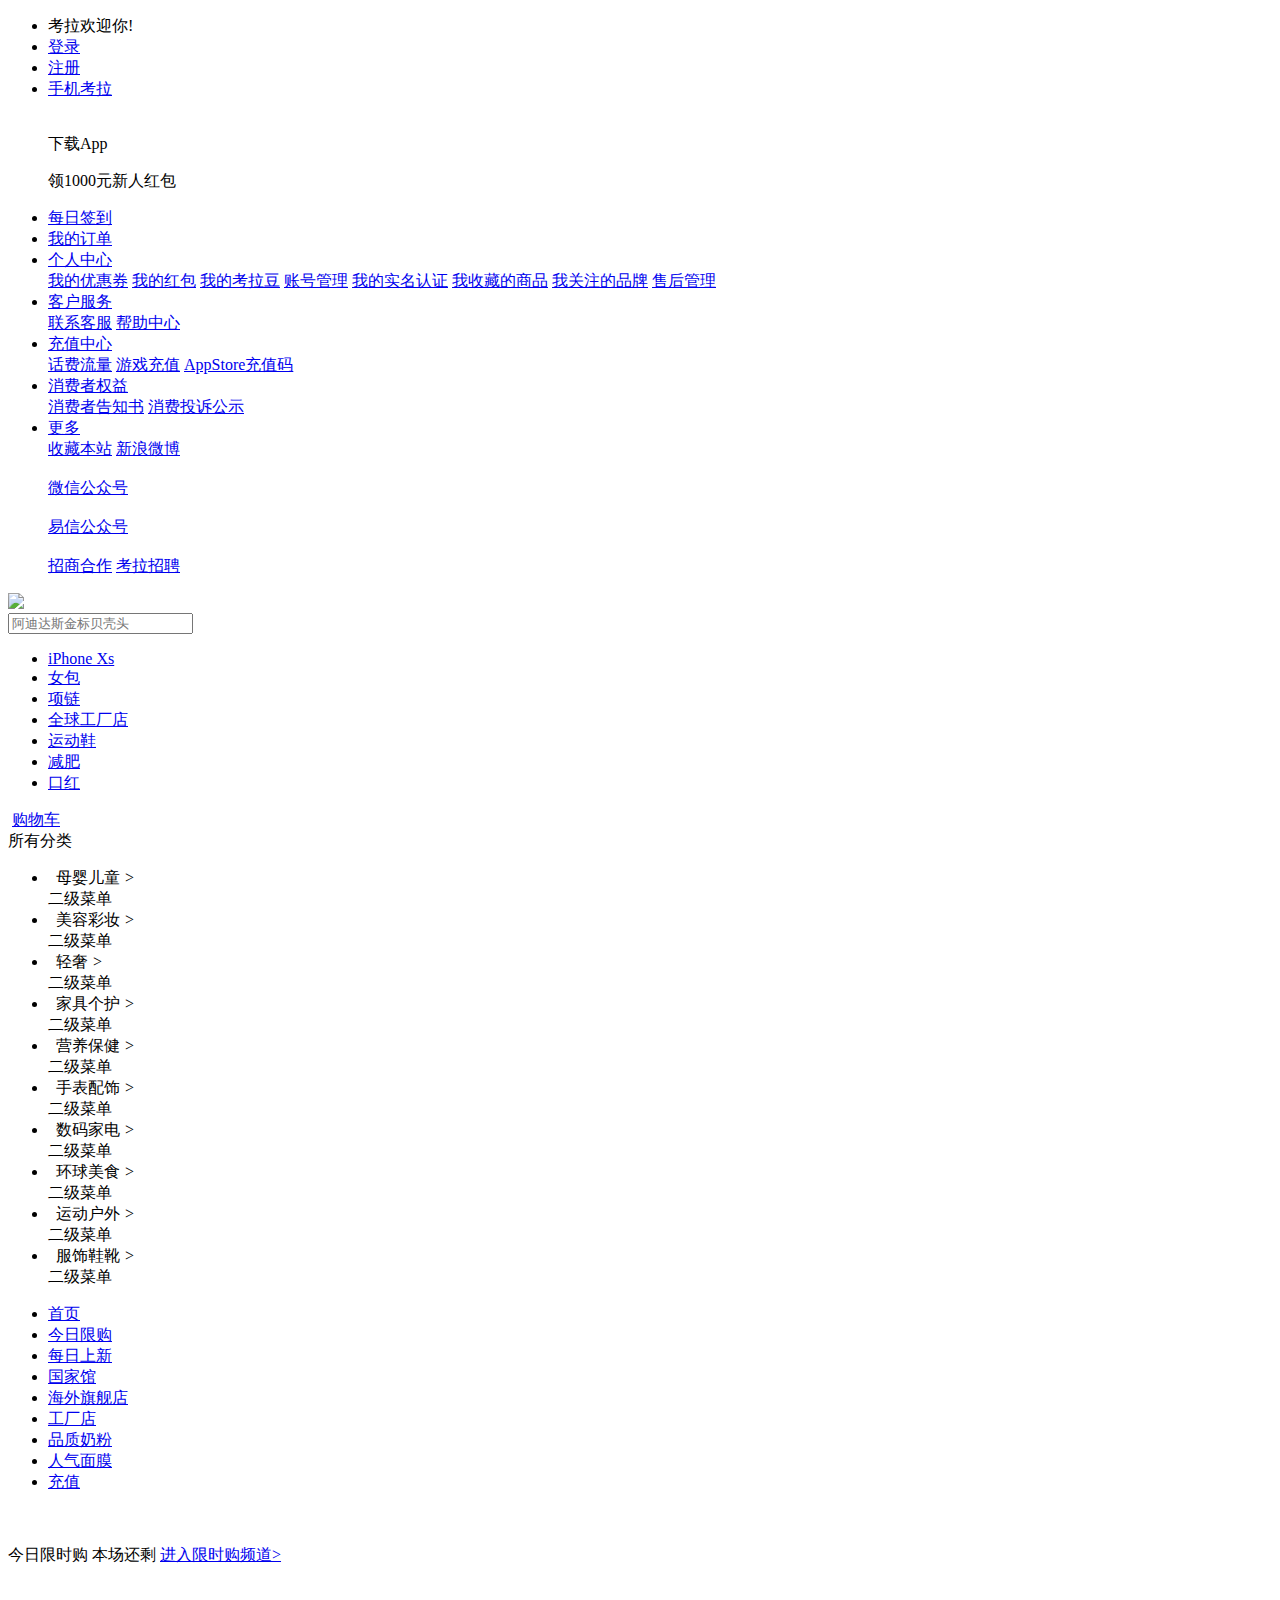
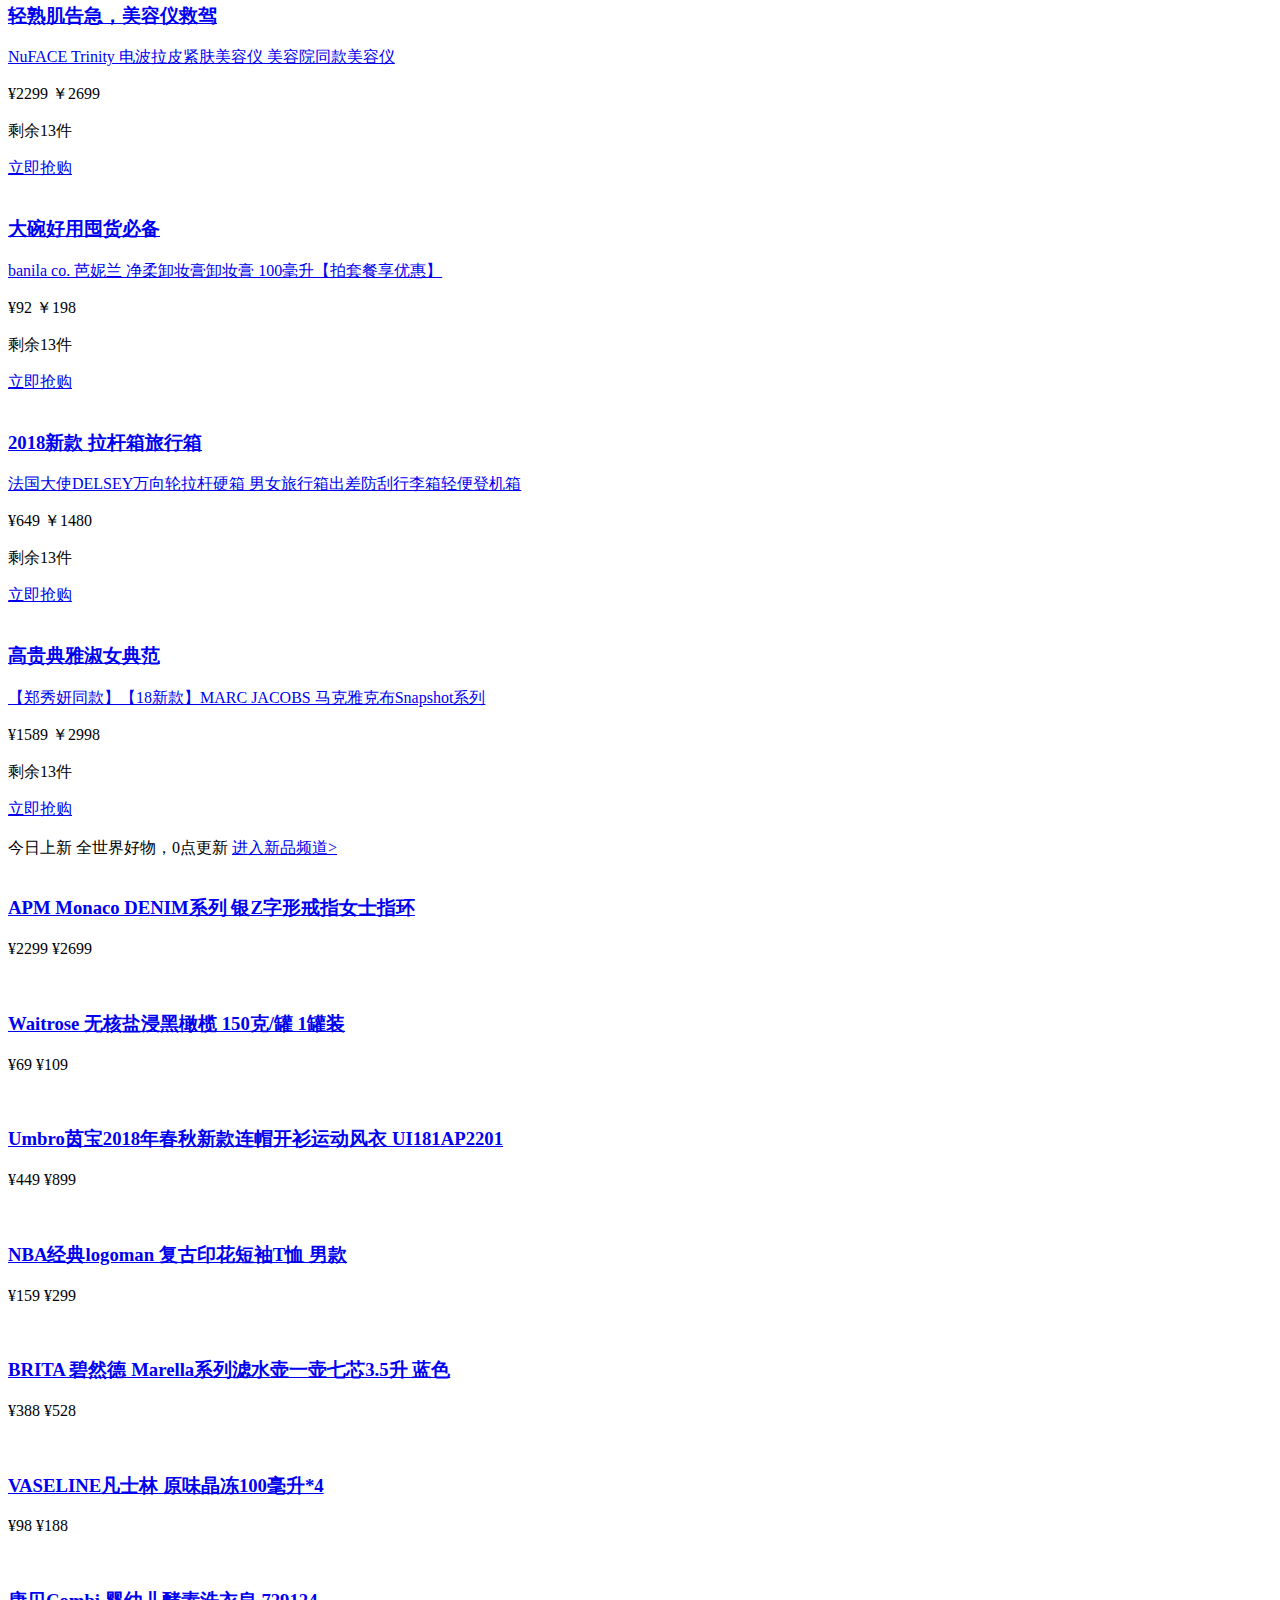
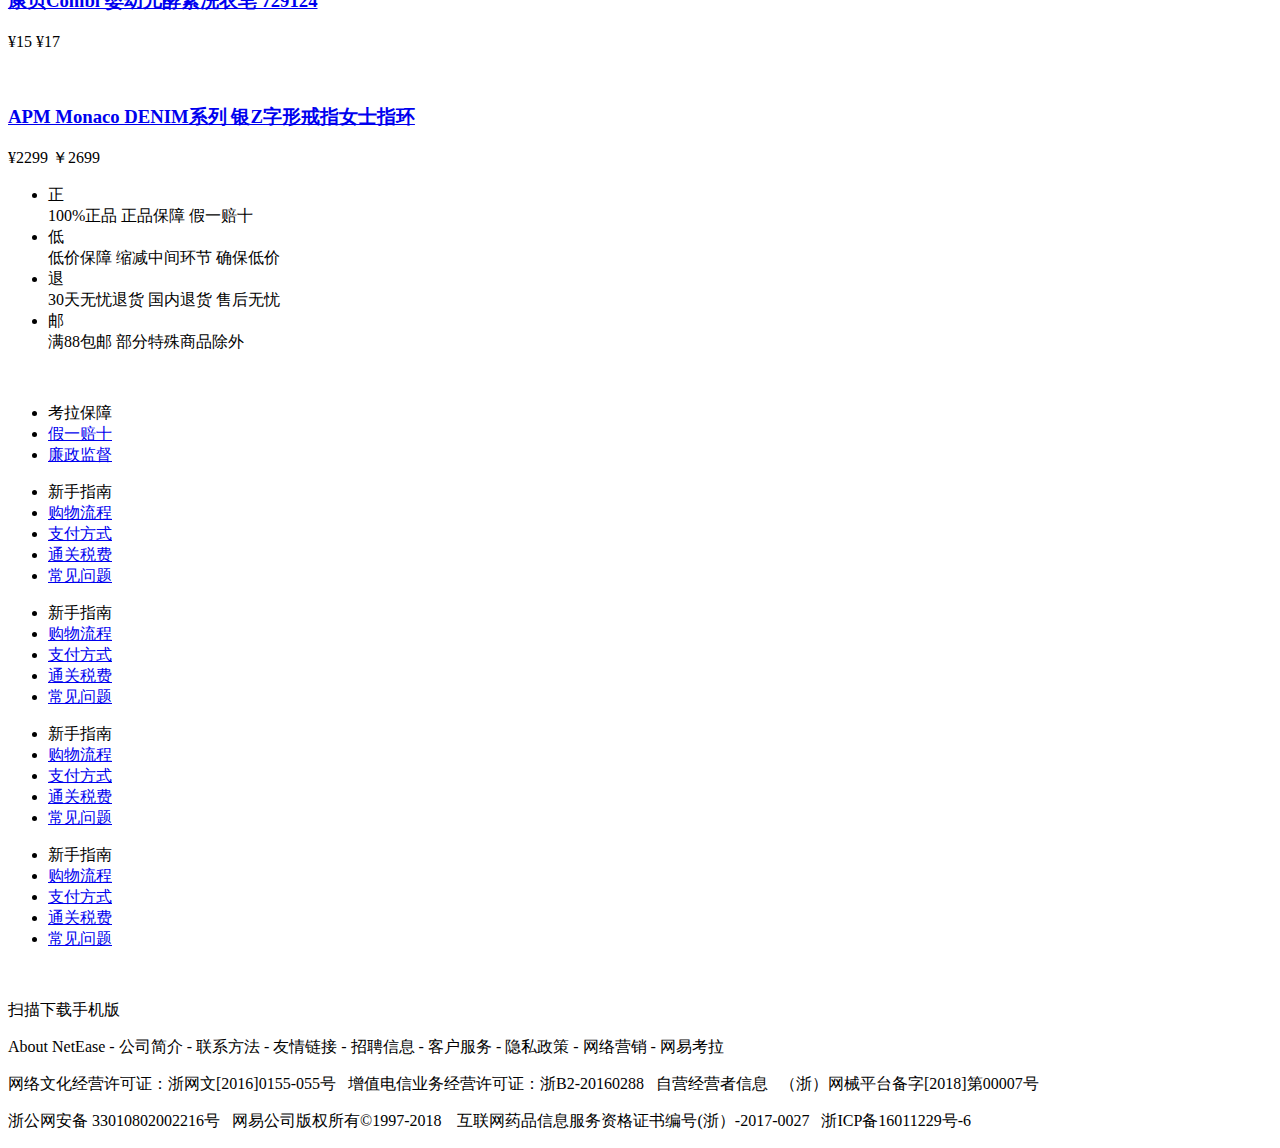
==== index.html @ 3f590a2a "Add files via upload" ====
<!DOCTYPE html>
<html>
	<head>
		<meta charset="UTF-8">
		<title>网易考拉-首页</title>
		<link rel="stylesheet" href="css/header.css" />
		<link rel="stylesheet" href="css/index.css" />
		<link rel="stylesheet" href="css/footer.css" />
		<link rel="stylesheet" href="css/base.css" />
		<link rel="shortcut icon" href="img/favicon.ico"/>
	</head>
	<body>
		<!--网页头部-->
		<!--顶部导航-->
		<nav id="topNav">
			<!--导航内容-->
			<div id="nav_contain" class="myClear">
				<!--顶部-左侧导航-->
				<div id="topNavLeft">
					<ul class="myClear font_gray">
						<li>考拉欢迎你!</li>
						<li><a href="login.html" target="_blank">登录</a></li>
						<li><a href="register.html" target="_blank">注册</a></li>
						<li>
							<a href="#">手机考拉</a>
							<div class="phone">
								<img src="img/header/phone.png" alt="" />
								<p>下载App</p>
								<p>领1000元新人红包</p>
								<div class="arr"></div>
								<div class="arr1"></div>
							</div>
						</li>
					</ul>
				</div>
				<!--顶部-右侧导航-->
				<div id="topNavRight">
					<ul class="myClear font_gray">
						<li><a href="#" class="txt_h_c">每日签到</a></li>
						<li><a href="shopping_car.html" class="txt_h_c" target="_blank">我的订单</a></li>
						<li class="sec_menu_y">
							<a href="#" class="sec_menu">个人中心<i class="tri"></i></a>
                     		<div class="down_menu">
								<a href="#">我的优惠券</a>
								<a href="#">我的红包</a>
								<a href="#">我的考拉豆<span></span></a>
								<a href="#">账号管理</a>
								<a href="#">我的实名认证<span></span></a>
								<a href="#">我收藏的商品</a>
								<a href="#">我关注的品牌<span></span></a>
								<a href="#">售后管理</a>
							</div>
						</li>
						<li class="sec_menu_y">
							<a href="#" class="sec_menu">客户服务<i class="tri"></i></a>
                     		<div class="down_menu txt_w">
								<a href="#"><i class="ico1"></i>联系客服</a>
								<a href="#"><i class="ico2"></i>帮助中心</a>
							</div>
						</li>
						<li class="sec_menu_y">
							<a href="#" class="sec_menu">充值中心<i class="tri"></i></a>
                     		<div class="down_menu">
								<a href="#">话费流量</a>
								<a href="#">游戏充值</a>
								<a href="#">AppStore充值码</a>
							</div>
						</li>
						<li class="sec_menu_y">
							<a href="#" class="sec_menu">消费者权益<i class="tri"></i></a>
                     		<div class="down_menu">
								<a href="#">消费者告知书</a>
								<a href="#">消费投诉公示</a>
							</div>
						</li>
						<li class="sec_menu_y">
							<a href="#" class="sec_menu">更多<i class="tri"></i></a>
                     		<div class="down_menu">
								<a href="#">收藏本站<span></span></a>
								<a href="#">新浪微博
									<div class="qr_code">
										<img src="img/header/wb.png" alt="" />
										<div class="wb_arr"></div>
										<div class="wb_arr1"></div>
									</div>
								</a>
								<a href="#">微信公众号
									<div class="qr_code">
										<img src="img/header/wx.png" alt="" />
										<div class="wb_arr"></div>
										<div class="wb_arr1"></div>
									</div>
								</a>
								<a href="#">易信公众号<span></span>
									<div class="qr_code">
										<img src="img/header/yx.png" alt="" />
										<div class="wb_arr"></div>
										<div class="wb_arr1"></div>
									</div>
								</a>
								<a href="#">招商合作<span></span></a>
								<a href="#">考拉招聘</a>
							</div>
						</li>
					</ul>
				</div>
			</div>
		</nav>
		<!--搜索栏-->
		<div id="search">
			<div class="search_1">
				<!--左侧图标-->
				<img src="img/header/logo.png" id="logo"/>
				<!--中间搜索栏-->
				<div id="toInput">
					<div class="tu_search"></div>
					<input type="text" placeholder="阿迪达斯金标贝壳头" id="txtSearch"/>
					<span><img src="img/header/search.png" alt="" /></span>
				<!--底部列表-->
					<ul class="font_gray">
						<li><a href="#" class="txt_r">iPhone Xs</a></li>
						<li><a href="#">女包</a></li>
						<li><a href="#">项链</a></li>
						<li><a href="#" class="txt_r">全球工厂店</a></li>
						<li><a href="#">运动鞋</a></li>
						<li><a href="#">减肥</a></li>
						<li><a href="#">口红</a></li>
					</ul>
				</div>	
				
				<!--右侧图标-->
				<div class="shopping">
					<img src="img/header/shopping_car.png" alt="" />
					<a href="shopping_car.html" target="_blank">购物车</a>
				</div>
			</div>
		</div>
		<!--内部导航-->
		<header id="headNav">
			<div class="headNav_1 my_heard">
				<span class="cfy">
					<span class="line">
						<i class="t_line"></i>
						<i class="t_line"></i>
						<i class="t_line"></i>
					</span>
					<span class="txt_b">所有分类</span>
				</span>
				<ul id="allProduct">
					<li class="cfy cfy_1">
						<img src="img/header/mom.png" alt="" class="tu_icon"/>
						<img src="img/header/mom1.png" alt="" class="tu_icon tu_icon_h"/>
						<span class="t">母婴儿童</span>
						<i class="arr_k">&gt;</i>
						<div class="sec_menu_r">二级菜单</div>
					</li>
					<li class="cfy cfy_1 cfy_2">
						<span class="tu_list">
							<img src="img/header/bea.png" alt="" class="tu_icon"/>
							<img src="img/header/bea1.png" alt="" class="tu_icon tu_icon_h"/>
						</span>
						<span class="t">美容彩妆</span>
						<i class="arr_k">&gt;</i>
						<div class="sec_menu_r">二级菜单</div>
					</li>
					<li class="cfy cfy_1 cfy_3">
						<span class="tu_list">
							<img src="img/header/bag.png" alt="" class="tu_icon"/>
							<img src="img/header/bag1.png" alt="" class="tu_icon tu_icon_h"/>
						</span>
						<span class="t">轻奢</span>
						<i class="arr_k">&gt;</i>
						<div class="sec_menu_r">二级菜单</div>
					</li>
					<li class="cfy cfy_1 cfy_4">
						<span class="tu_list">
							<img src="img/header/fmaily.png" alt="" class="tu_icon"/>
							<img src="img/header/fmaily1.png" alt="" class="tu_icon tu_icon_h"/>
						</span>
						<span class="t">家具个护</span>
						<i class="arr_k">&gt;</i>
						<div class="sec_menu_r">二级菜单</div>
					</li>
					<li class="cfy cfy_1 cfy_5">
						<span class="tu_list">
							<img src="img/header/nut.png" alt="" class="tu_icon"/>
							<img src="img/header/nut1.png" alt="" class="tu_icon tu_icon_h"/>
						</span>
						<span class="t">营养保健</span>
						<i class="arr_k">&gt;</i>
						<div class="sec_menu_r">二级菜单</div>
					</li>
					<li class="cfy cfy_1 cfy_6">
						<span class="tu_list">
							<img src="img/header/watches.png" alt="" class="tu_icon"/>
							<img src="img/header/watches1.png" alt="" class="tu_icon tu_icon_h"/>
						</span>
						<span class="t">手表配饰</span>
						<i class="arr_k">&gt;</i>
						<div class="sec_menu_r">二级菜单</div>
					</li>
					<li class="cfy cfy_1 cfy_7">
						<span class="tu_list">
							<img src="img/header/photo.png" alt="" class="tu_icon"/>
							<img src="img/header/photo1.png" alt="" class="tu_icon tu_icon_h"/>
						</span>
						<span class="t">数码家电</span>
						<i class="arr_k">&gt;</i>
						<div class="sec_menu_r">二级菜单</div>
					</li>
					<li class="cfy cfy_1 cfy_8">
						<span class="tu_list">
							<img src="img/header/cate.png" alt="" class="tu_icon"/>
							<img src="img/header/cate1.png" alt="" class="tu_icon tu_icon_h"/>
						</span>
						<span class="t">环球美食</span>
						<i class="arr_k">&gt;</i>
						<div class="sec_menu_r">二级菜单</div>
					</li>
					<li class="cfy cfy_1 cfy_9">
						<span class="tu_list">
							<img src="img/header/exercise.png" alt="" class="tu_icon"/>
							<img src="img/header/exercise1.png" alt="" class="tu_icon tu_icon_h"/>
						</span>
						<span class="t">运动户外</span>
						<i class="arr_k">&gt;</i>
						<div class="sec_menu_r">二级菜单</div>
					</li>
					<li class="cfy cfy_1 cfy_10">
						<span class="tu_list">
							<img src="img/header/costume.png" alt="" class="tu_icon"/>
							<img src="img/header/costume1.png" alt="" class="tu_icon tu_icon_h"/>
						</span>
						<span class="t">服饰鞋靴</span>
						<i class="arr_k">&gt;</i>
						<div class="sec_menu_r">二级菜单</div>
					</li>
				</ul>
				<ul id="navList">
					<li><a href="index.html" target="_blank">首页</a></li>
					<li><a href="#">今日限购</a></li>
					<li><a href="#">每日上新</a></li>
					<li><a href="#">国家馆</a></li>
					<li><a href="#">海外旗舰店</a></li>
					<li><a href="#">工厂店</a></li>
					<li><a href="#">品质奶粉</a></li>
					<li><a href="#">人气面膜</a></li>
					<li><a href="#">充值</a></li>
				</ul>
			</div>
		</header>
		<!--轮播图-->
		<div id="topWrap">
			<img src="img/index/banner1.jpg" alt="" />
		</div>
		<!--内容区域-->
		<section id="contain">
			<!--专区-->
			<div class="cation">
				<img src="img/index/cation1.jpg" alt="" />
				<img src="img/index/cation2.jpg" alt="" />
				<img src="img/index/cation3.jpg" alt="" />
				<img src="img/index/cation4.jpg" alt="" />
			</div>
			<!--今日限时购-->
			<div class="t_limit myClear">
				<span class="limit_big">今日限时购</span>
				<span class="limit_color">本场还剩</span>
				<a href="#">进入限时购频道&gt;</a>
			</div>
			<!--今日限时购内容-->
			<div class="t_limit_tu">
				<!--今日限时购：左侧四张-->
				<div class="limit_left">
					<div class="limit_left1">
						<img src="img/index/limit1.jpg" alt="">
						<div class="limit_left2">
							<h3><a href="#">轻熟肌告急，美容仪救驾</a></h3>
							<a href="#">NuFACE Trinity 电波拉皮紧肤美容仪 美容院同款美容仪</a>
							<p class="limit_font">
								<span class="font_red">¥2299</span>
								<span class="font_del">￥2699</span>
							</p>
							<p class="font_gray limit_size">剩余13件</p>
							<a href="product_detail.html" target="_blank" class="limit_btn">立即抢购</a>
						</div>
					</div>
					<div class="limit_left1">
						<img src="img/index/limit2.jpg" alt="">
						<div class="limit_left2">
							<h3><a href="#">大碗好用囤货必备</a></h3>
							<a href="#">banila co. 芭妮兰 净柔卸妆膏卸妆膏 100毫升【拍套餐享优惠】</a>
							<p class="limit_font">
								<span class="font_red">¥92</span>
								<span class="font_del">￥198</span>
							</p>
							<p class="font_gray limit_size">剩余13件</p>
							<a href="product_detail.html" target="_blank" class="limit_btn">立即抢购</a>
						</div>
					</div>
					<div class="limit_left1">
						<img src="img/index/limit3.jpg" alt="">
						<div class="limit_left2">
							<h3><a href="#">2018新款 拉杆箱旅行箱</a></h3>
							<a href="#">法国大使DELSEY万向轮拉杆硬箱 男女旅行箱出差防刮行李箱轻便登机箱</a>
							<p class="limit_font">
								<span class="font_red">¥649</span>
								<span class="font_del">￥1480</span>
							</p>
							<p class="font_gray limit_size">剩余13件</p>
							<a href="product_detail.html" target="_blank" class="limit_btn">立即抢购</a>
						</div>
					</div>
					<div class="limit_left1">
						<img src="img/index/limit4.jpg" alt="">
						<div class="limit_left2">
							<h3><a href="#">高贵典雅淑女典范</a></h3>
							<a href="#">【郑秀妍同款】【18新款】MARC JACOBS 马克雅克布Snapshot系列</a>
							<p class="limit_font">
								<span class="font_red">¥1589</span>
								<span class="font_del">￥2998</span>
							</p>
							<p class="font_gray limit_size">剩余13件</p>
							<a href="product_detail.html" target="_blank" class="limit_btn">立即抢购</a>
						</div>
					</div>
				</div>
				<!--今日限时购：右侧大图-->
				<img class="limit_right" src="img/index/limit.png" alt="" />
			</div>
			<!--今日上新-->
			<div class="t_limit myClear">
				<span class="limit_big">今日上新</span>
				<span class="limit_color">全世界好物，0点更新</span>
				<a href="#">进入新品频道&gt;</a>
			</div>
			<!--今日上新内容-->
			<div class="update_new">
				<div class="update_new1">
					<a href="product_detail.html" target="_blank" class="new_tu">
						<img src="img/index/upda_new.jpg" alt="">
					</a>
					<h3><a href="product_detail.html" target="_blank">APM Monaco DENIM系列 银Z字形戒指女士指环</a></h3>
					<p class="limit_font">
						<span class="font_red">¥2299</span>
						<span class="font_del">¥2699</span>
					</p>
				</div>
				<div class="update_new1">
					<a href="product_detail.html" target="_blank" class="new_tu">
						<img src="img/index/upda_new2.jpg" alt="">
					</a>
					<h3>
						<a href="product_detail.html" target="_blank">Waitrose 无核盐浸黑橄榄 150克/罐 1罐装</a>
					</h3>
					<p class="limit_font">
						<span class="font_red">¥69</span>
						<span class="font_del">¥109</span>
					</p>
				</div>
				<div class="update_new1">
					<a href="product_detail.html" target="_blank" class="new_tu">
						<img src="img/index/upda_new3.jpg" alt="">
					</a>
					<h3><a href="product_detail.html" target="_blank">Umbro茵宝2018年春秋新款连帽开衫运动风衣 UI181AP2201</a></h3>
					<p class="limit_font">
						<span class="font_red">¥449</span>
						<span class="font_del">¥899</span>
					</p>
				</div>
				<div class="update_new1">
					<a href="product_detail.html" target="_blank" class="new_tu">
						<img src="img/index/upda_new4.jpg" alt="">
					</a>
					<h3><a href="product_detail.html" target="_blank">NBA经典logoman 复古印花短袖T恤 男款</a></h3>
					<p class="limit_font">
						<span class="font_red">¥159</span>
						<span class="font_del">¥299</span>
					</p>
				</div>
				<div class="update_new1">
					<a href="product_detail.html" target="_blank" class="new_tu">
						<img src="img/index/upda_new5.jpg" alt="">
					</a>
					<h3><a href="product_detail.html" target="_blank">BRITA 碧然德 Marella系列滤水壶一壶七芯3.5升 蓝色</a></h3>
					<p class="limit_font">
						<span class="font_red">¥388</span>
						<span class="font_del">¥528</span>
					</p>
				</div>
				<div class="update_new1">
					<a href="product_detail.html" target="_blank" class="new_tu">
						<img src="img/index/upda_new7.jpg" alt="">
					</a>
					<h3><a href="product_detail.html" target="_blank">VASELINE凡士林 原味晶冻100毫升*4</a></h3>
					<p class="limit_font">
						<span class="font_red">¥98</span>
						<span class="font_del">¥188</span>
					</p>
				</div>
				<div class="update_new1">
					<a href="product_detail.html" target="_blank" class="new_tu">
						<img src="img/index/upda_new6.jpg" alt="">
					</a>
					<h3><a href="product_detail.html" target="_blank">康贝Combi 婴幼儿酵素洗衣皂 729124</a></h3>
					<p class="limit_font">
						<span class="font_red">¥15</span>
						<span class="font_del">¥17</span>
					</p>
				</div>
				<div class="update_new1">
					<a href="product_detail.html" target="_blank" class="new_tu">
						<img src="img/index/upda_new.jpg" alt="">
					</a>
					<h3><a href="product_detail.html" target="_blank">APM Monaco DENIM系列 银Z字形戒指女士指环</a></h3>
					<p class="limit_font">
						<span class="font_red">¥2299</span>
						<span class="font_del">￥2699</span>
					</p>
				</div>
			</div>
			<!--热门品牌
			<div class="t_limit myClear">
				<span class="limit_big">热门品牌</span>
				<span class="limit_color">全球精选，一网打尽</span>
				<a href="#">换一批</a>
			</div>

			<div class="hot_brand">
				<div class="hot_brand_left">
					<img src="img/index/brand.jpg" alt="">
					<div class="hot_brand_txt">
						<p class="hot_brand_ad">adidas 阿迪达斯</p>
						<p class="my_size">每个人都有一双阿迪达斯</p>
					</div>
				</div>
				<div class="hot_brand_right"></div>
			</div>-->
		</section>
		<!--底部内容-->
		<footer>
			<!--底部：上方-->
			<div id="footer">
				<ul class="sever myClear">
					<li>
						<div class="circle">正</div>
						<span class="tit">100%正品</span>
						<span class="desc">正品保障&nbsp;假一赔十</span>
					</li>
					<li>
						<div class="circle">低</div>
						<span class="tit">低价保障</span>
						<span class="desc">缩减中间环节&nbsp;确保低价</span>
					</li>
					<li>
						<div class="circle">退</div>
						<span class="tit">30天无忧退货</span>
						<span class="desc">国内退货&nbsp;售后无忧</span>
					</li>
					<li>
						<div class="circle">邮</div>
						<span class="tit">满88包邮</span>
						<span class="desc">部分特殊商品除外</span>
					</li>
				</ul>
				<div id="footer_b">
					<div class="f_logo">
						<a href="#"><img src="img/footer/logo.png" alt="" /></a>
					</div>
					<ul class="t_sever">
						<li class="s_big">考拉保障</li>
						<li><a href="#">假一赔十</a></li>
						<li><a href="#">廉政监督</a></li>
					</ul>
					<ul class="t_sever">
						<li class="s_big">新手指南</li>
						<li><a href="#">购物流程</a></li>
						<li><a href="#">支付方式</a></li>
						<li><a href="#">通关税费</a></li>
						<li><a href="#">常见问题</a></li>
					</ul>
					<ul class="t_sever">
						<li class="s_big">新手指南</li>
						<li><a href="#">购物流程</a></li>
						<li><a href="#">支付方式</a></li>
						<li><a href="#">通关税费</a></li>
						<li><a href="#">常见问题</a></li>
					</ul>
					<ul class="t_sever">
						<li class="s_big">新手指南</li>
						<li><a href="#">购物流程</a></li>
						<li><a href="#">支付方式</a></li>
						<li><a href="#">通关税费</a></li>
						<li><a href="#">常见问题</a></li>
					</ul>
					<ul class="t_sever">
						<li class="s_big">新手指南</li>
						<li><a href="#">购物流程</a></li>
						<li><a href="#">支付方式</a></li>
						<li><a href="#">通关税费</a></li>
						<li><a href="#">常见问题</a></li>
					</ul>
					<div class="t_ewm">
						<img src="img/footer/phone.png" alt="" />
						<p>扫描下载手机版</p>
					</div>
				</div>
			</div>
			<div id="copy">
				<p>About NetEase - 公司简介 - 联系方法 - 友情链接 - 招聘信息 - 客户服务 - 隐私政策 - 网络营销 - 网易考拉 </p>
				<p>网络文化经营许可证：浙网文[2016]0155-055号&nbsp;&nbsp;&nbsp;增值电信业务经营许可证：浙B2-20160288&nbsp;&nbsp;&nbsp;自营经营者信息&nbsp;&nbsp;&nbsp;（浙）网械平台备字[2018]第00007号</p>
				<p>浙公网安备 33010802002216号&nbsp;&nbsp;&nbsp;网易公司版权所有&copy;1997-2018 &nbsp;&nbsp;&nbsp;互联网药品信息服务资格证书编号(浙）-2017-0027&nbsp;&nbsp;&nbsp;浙ICP备16011229号-6</p>
				<p></p>
			</div>
		</footer>
	</body>
</html>
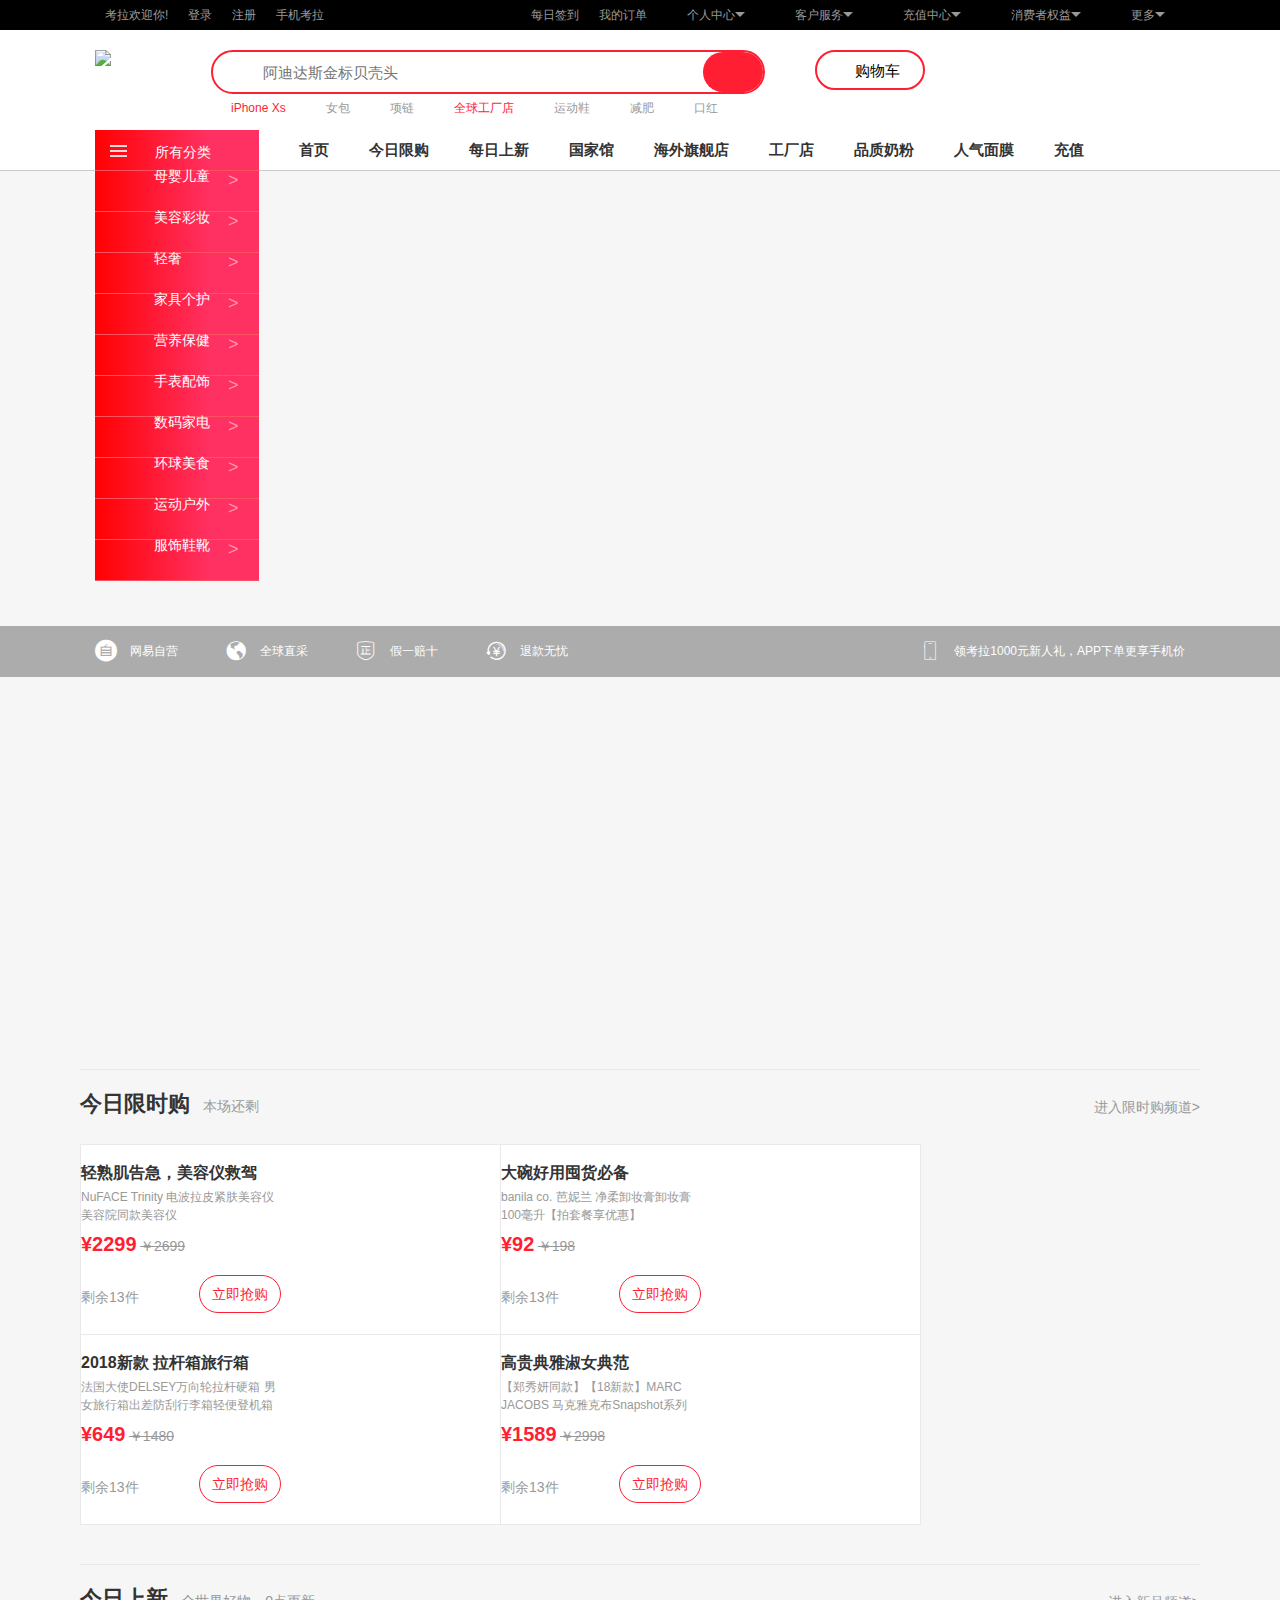
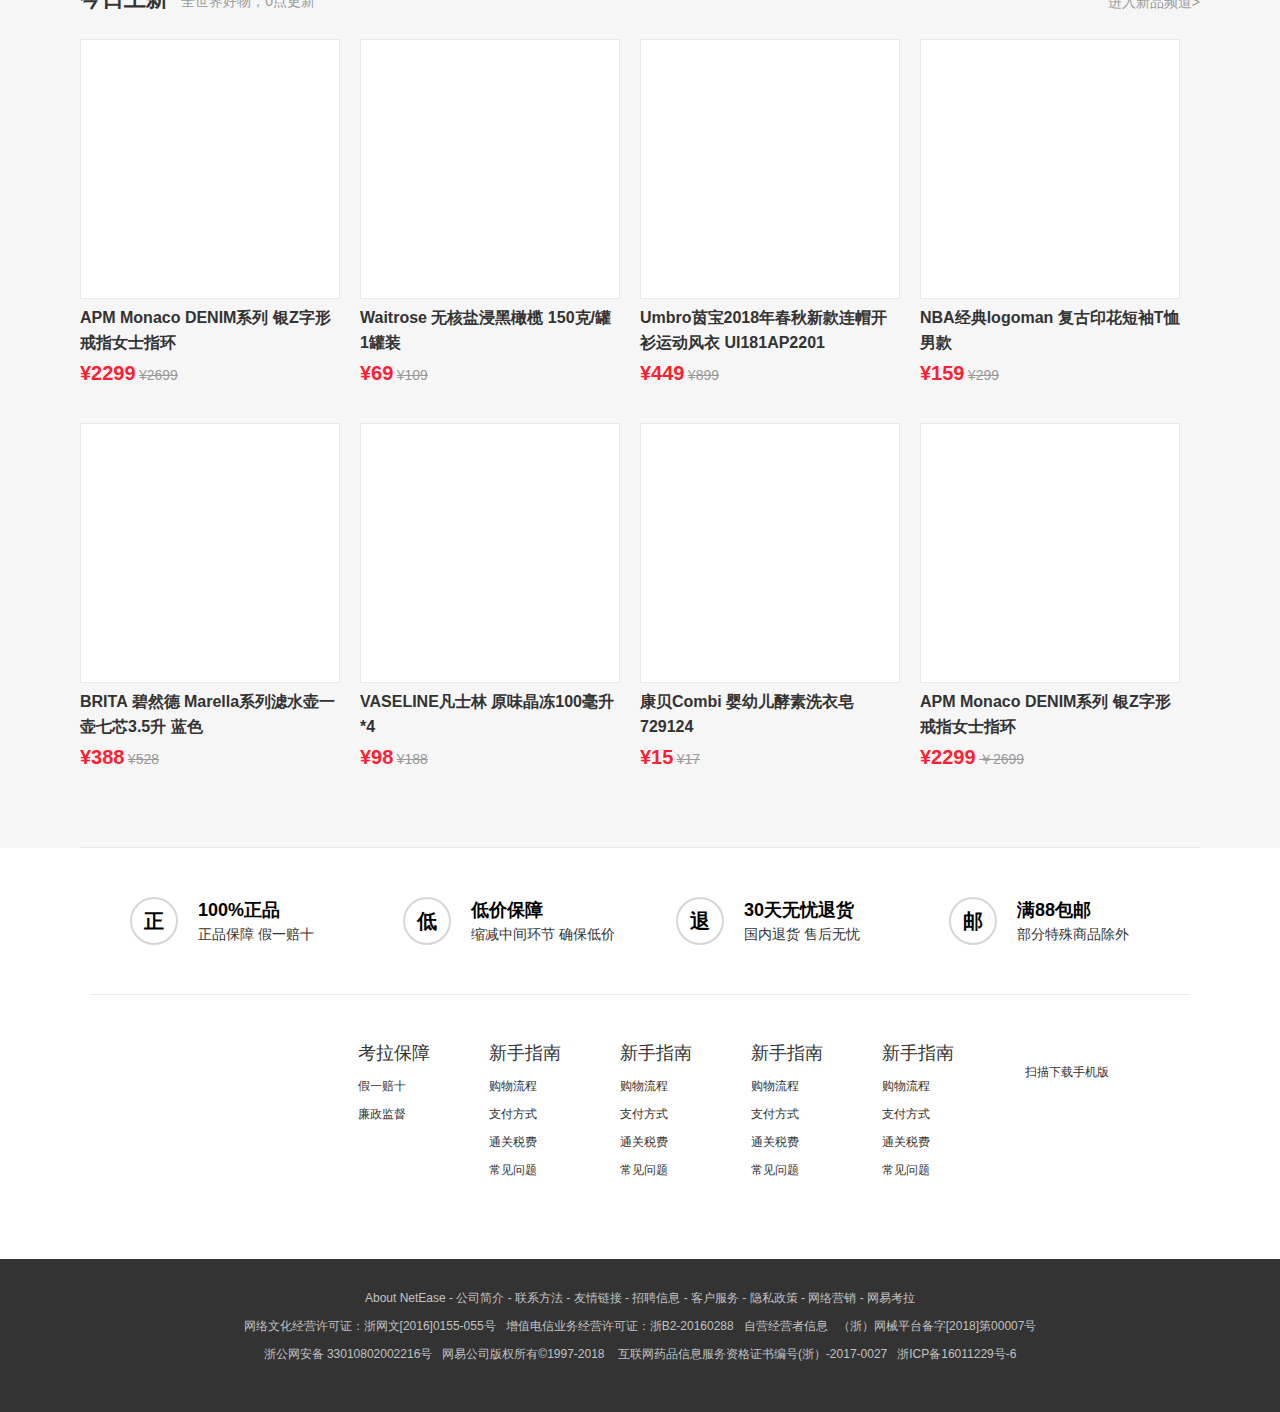
==== commit 955e92ef: "Add files via upload" ====
--- a/index.html
+++ b/index.html
@@ -8,8 +8,9 @@
 		<link rel="stylesheet" href="css/footer.css" />
 		<link rel="stylesheet" href="css/base.css" />
 		<link rel="shortcut icon" href="img/favicon.ico"/>
+		<link rel="stylesheet" type="text/css" href="css/iconfont.css">
 	</head>
-	<body>
+	<body onload="lb()">
 		<!--网页头部-->
 		<!--顶部导航-->
 		<nav id="topNav">
@@ -251,8 +252,54 @@
 		</header>
 		<!--轮播图-->
 		<div id="topWrap">
-			<img src="img/index/banner1.jpg" alt="" />
+			<div id="lunbo">
+				<img src="img/index/banner1.jpg" alt="" />
+				<img src="img/index/banner2.jpg" alt="" />
+				<img src="img/index/banner3.jpg" alt="" />
+				<img src="img/index/banner4.jpg" alt="" />
+				<img src="img/index/banner5.jpg" alt="" />
+			</div>
+			<!--轮播图下方的信息-->
+			<div class="lunbo_text">
+				<div class="lb_msg">
+					<ul class="msg_left">
+						<li>
+							<i class="iconfont icon-ziqian"></i>
+							<a href="#">网易自营</a>
+						</li>
+						<li>
+							<i class="iconfont icon-tansuob"></i>
+							<a href="#">全球直采</a>
+						</li>
+						<li>
+							<i class="iconfont icon-zhengpinbaozhang2"></i>
+							<a href="#">假一赔十</a>
+						</li>
+						<li>
+							<i class="iconfont icon-tuikuanshouhou"></i>
+							<a href="#">退款无忧</a>
+						</li>
+					</ul>
+					<div class="msg_right">
+						<i class="iconfont icon-shouji"></i>
+						<a href="#">领考拉1000元新人礼，APP下单更享手机价</a>
+					</div>
+				</div>
+			</div>
 		</div>
+		<script type="text/javascript">
+			var lunbo=[0,1920,3840,5760,7680,9600]
+			var sub=0
+			function lb(){
+				setInterval(function (){
+					var active=document.getElementById("lunbo")
+					sub++
+					if(sub>4)
+						sub=0
+					active.style.left="-"+lunbo[sub]+"px"
+				},4000)
+			}
+		</script>
 		<!--内容区域-->
 		<section id="contain">
 			<!--专区-->
--- a/css/header.css
+++ b/css/header.css
@@ -0,0 +1,383 @@
+/*顶部导航*/
+nav#topNav{
+	min-width: 1090px;
+	margin: 0 auto;
+	background: #000000;
+	height: 30px;
+}
+#topNav #nav_contain{
+	width: 1090px;
+	margin: 0 auto;
+}
+#topNav ul li{
+	float: left;
+	padding: 6px 10px;
+}
+/*顶部-左侧导航*/
+#topNavLeft{
+	float: left;
+	display: flex;
+	justify-content: space-between;
+	align-content: stretch;
+}
+#topNavLeft ul li{
+	position: relative;
+}
+#topNavLeft ul li a:hover{
+	color: #fff;
+}
+/*悬停效果*/
+#topNavLeft ul li:hover .phone{
+	display: block;
+}
+/*隐藏内容*/
+#topNavLeft .phone{
+	border:1px solid #eaeaea;
+	background: #fff;
+	position: absolute;
+	top:45px;
+	left:-30px;
+	display: none;
+	z-index: 100;
+}
+#topNavLeft .phone img{
+	margin: 10px 5px 5px;
+}
+#topNavLeft .phone p{
+	color: #FF1E32;
+	text-align: center;
+}
+#topNavLeft .phone .arr,.arr1{
+	border:8px solid transparent;	
+	width: 0;
+	height: 0;
+	position: absolute;	
+	left:52px;
+}
+#topNavLeft .phone .arr{
+	border-bottom-color:#eaeaea ;
+	top:-16px;
+}
+#topNavLeft .phone .arr1{
+	border-bottom-color:#fff ;
+	top:-15px;
+}
+/*顶部-右侧导航*/
+#topNavRight{
+	float: right;
+}
+#topNavRight ul li{
+	position: relative;
+}
+#topNavRight ul li a.txt_h_c:hover{
+	color: #fff;
+}
+#topNavRight ul li .sec_menu{
+	padding: 0 20px;
+	
+}
+#topNavRight .sec_menu i.tri{
+	border: 5px solid transparent;
+	border-top-color: #999;
+	position: absolute;
+	top:12px;
+	right:20px;
+}
+
+/*隐藏内容*/
+#topNavRight .down_menu{
+	padding: 4px 15px 12px 14px;
+	border: 1px solid #eaeaea;
+	position: absolute;
+	top:28px;
+	left:-1px;
+	display: none;
+	z-index: 1;
+	background: #fff;
+}
+#topNavRight .down_menu a{
+	height: 28px;
+	width: 88px;
+	padding-left:10px ;
+	display: block;	
+}
+#topNavRight .sec_menu_y .txt_w{
+	padding: 5px 0 0 20px;
+}
+#topNavRight .sec_menu_y .ico1,.ico2{
+	width: 15px;
+	height: 15px;
+	display: inline-block;
+	position: absolute;	
+	left: 10px;
+}
+#topNavRight .sec_menu_y .ico1{
+	background: url(../img/icon1.png) no-repeat -5px -290px;
+	top:6px;
+}
+#topNavRight .sec_menu_y .ico2{
+	background: url(../img/icon1.png) no-repeat -5px -324px;
+	top:35px;
+}
+#topNavRight .down_menu span{
+	min-width: 88px;
+	display: block;
+	margin-top:4px;
+	border-bottom: 1px solid #eaeaea;
+}
+/*新浪微博*/
+#topNavRight .down_menu a .qr_code{
+	border:1px solid #eaeaea;
+	position: absolute;
+	top:0;
+	left:-140px;
+	display: none;
+	background: #fff;
+}
+#topNavRight .down_menu a .qr_code img{
+	padding: 10px 5px;
+}
+#topNavRight .down_menu a .qr_code .wb_arr,.wb_arr1{
+	border: 8px solid transparent;
+	position: absolute;
+	top:30px;	
+}
+#topNavRight .down_menu a .qr_code .wb_arr{
+	right:-16px;
+	border-left-color: #EAEAEA;
+}
+#topNavRight .down_menu a .qr_code .wb_arr1{
+	right:-15px;
+	border-left-color: #fff;
+}
+/*悬停样式*/
+#topNavRight .sec_menu_y:hover{
+	background: #fff;
+	border: 1px solid #ededee;
+	border-bottom-color: transparent;
+}
+#topNavRight .sec_menu:hover,#topNavRight .down_menu a:hover{
+	color: #FF1E32;	
+}
+#topNavRight .sec_menu_y:hover .down_menu{
+	display: block;
+}
+#topNavRight .down_menu a:hover .qr_code{
+	display: block;
+}
+/*中间搜索栏*/
+#search{
+	min-width: 1090px;
+	height: 100px;
+	background: #fff;
+	
+}
+#search .search_1{
+	width: 1090px;
+	margin: 0 auto;
+	padding-top:20px;
+}
+/*中间搜索栏-logo*/
+#search #logo{
+	height: 65px;
+	float: left;
+}
+/*中间搜索栏-搜索框*/
+#search #toInput{
+	position: relative;
+	float: left;
+	margin-left: 100px;
+}
+#search #toInput .tu_search{
+	width: 20px;
+	height: 15px;
+	background: url(../img/icon1.png) no-repeat -466px -667px;
+	position: absolute;
+	top:15px;
+	left: 25px;
+}
+#search input{
+	width: 450px;
+	height: 40px;
+	border: 0;
+	border: 2px solid #FF1E32;
+	border-radius: 100px;
+	padding: 0 50px;
+	font-size: 15px;
+}
+#search #toInput span{
+	display: inline-block;
+	width: 60px;
+	height: 40px;
+	background: #FF1E32 ;
+	padding: 10px 20px;
+	border-radius: 50px;
+	box-sizing: border-box;
+	position: absolute;
+	top: 2px;
+	right: 2px;
+}
+/*中间搜索栏-列表*/
+#search #toInput ul li{
+	float: left;
+	margin: 5px 20px;
+}
+#search #toInput ul li a.txt_r{
+	color: #FF1E32;
+}
+/*中间搜索栏-右侧图标*/
+#search .shopping{
+	width: 106px;
+	height: 36px;
+	border: 2px solid #FF1E32;
+	border-radius: 50px;
+	position: relative;
+	float: left;
+	margin-left: 50px;
+}
+#search .shopping img{
+	position: absolute;
+	left: 10px;
+	top:7px
+}
+#search .shopping a{
+	font-size: 15px;
+	color: #000000;
+	display: inline-block;
+	padding: 8px 10px 0 38px ;
+}
+/*悬停效果*/
+#search .shopping:hover{	
+	background: #FFF4F5;
+}
+#search .shopping a:hover{
+	color:#FF1E32;
+}
+#search #toInput ul li a:hover{
+	text-decoration: underline;
+}
+/*中间导航栏*/
+#headNav{
+	min-width: 1090px;
+	background: #fff;
+	height: 40px;
+	border-bottom: 1px solid #ccc;
+}
+#headNav .headNav_1{
+	width: 1090px;
+	margin: 0 auto;
+	position: relative;
+}
+/*所有分类*/
+#headNav span.cfy{
+	float: left;
+}
+#headNav .cfy{
+	display: inline-block;
+	width: 164px;
+	height: 40px;
+	background-image: linear-gradient(90deg,#FF0102 0%,#FF3163 70%);
+	border-bottom: 1px solid #ff5160;
+}
+#headNav .cfy .line{
+	display:block;
+	margin: 15px;
+	
+}
+#headNav .cfy i.t_line{
+	width: 15px;
+	height: 0;
+	display: block;
+	border: 1px solid #ddd;
+	margin-bottom: 3px;
+}
+#headNav .cfy .txt_b{
+	color: #fff;
+	font-size: 14px;
+	margin: -30px 0 0 60px;
+	display: block;
+}
+/*纵向排列的列表*/
+#headNav ul#allProduct{
+	position: absolute;
+	top:41px;
+	left:0;
+}
+#headNav ul#allProduct li.cfy_1{
+	display: block;
+	width: 151px;
+	padding-left: 13px;
+}
+#headNav ul#allProduct li img.tu_icon{
+	margin: 10px 0 0 3px;
+}
+#headNav ul#allProduct li img.tu_icon_h{
+	margin-left: -23px;
+	display: none;
+}
+#headNav ul#allProduct li.cfy_1 span.t{
+	color: #fff;
+	font-size: 14px;
+	display:block;
+	margin-left:46px;
+	margin-top: -23px;
+}
+#headNav ul#allProduct li i.arr_k{
+	color: #FF96AD;
+	display:block;
+	width: 20px;
+	height: 20px;
+	font-size: 18px;
+	margin-left: 120px;
+	margin-top: -20px;
+}
+/*二级菜单*/
+#headNav ul#allProduct li div.sec_menu_r{
+	background: #fff;
+	color: #000;
+	width: 930px;
+	height: 408px; 
+	border: 1px solid #ff1a33;
+	position: absolute;
+	top:0;
+	left: 164px;
+	display: none;
+}
+
+/*横向排列的列表*/
+#headNav ul#navList{
+	float: left;
+}
+#headNav ul#navList li{
+	float:left;
+	margin-left: 40px;
+	height: 40px;
+}
+#headNav ul#navList li a{
+	color: #333;
+	font-size:15px;
+	font-weight: bold;
+	line-height: 40px;
+}
+/*其它页面的隐藏样式*/
+#headNav div.headNav_1 span.cfy ul.product_none{
+	display: none;
+}
+/*悬停样式*/
+#headNav ul#allProduct li:hover{
+	background: #fff;
+	color: #FF1E32;
+}
+#headNav ul#allProduct li:hover div.sec_menu_r{
+	display: block;
+}
+#headNav ul#allProduct li:hover img.tu_icon_h{
+	display: inline-block;
+}
+#headNav ul#allProduct li:hover span.t,i.arr_k{
+	color: #ff1e32;
+}
+#headNav div.headNav_1 span.cfy:hover ul.product_none{
+	display: block;
+}
+
--- a/css/index.css
+++ b/css/index.css
@@ -0,0 +1,230 @@
+body{
+	background: #F6F6F6;
+}
+/*轮播图*/
+div#topWrap{
+	width: 100%;
+	position: relative;
+	height: 506px;
+	overflow: hidden;
+}
+div#topWrap #lunbo{
+	width: 9600px;
+	display: flex;
+	position: absolute;
+	height: 506px;
+}
+/*轮播图下方信息*/
+div.lunbo_text{
+	width: 100%;
+	height: 51px;
+	background:rgba(0,0,0,.3) ;
+	z-index: 5;
+	position: absolute;
+	bottom: 0;
+}
+div.lunbo_text div.lb_msg{
+	width: 1090px;
+	margin: 0 auto;
+}
+i.iconfont{
+	font-size: 22px;
+	color: #fff;
+	vertical-align: middle;
+	margin-right: 10px;
+}
+div.lunbo_text div.lb_msg ul{
+	float: left;
+	height:50px;
+}
+div.lunbo_text div.lb_msg ul li{
+	float: left;
+	width: 110px;
+	height:50px;
+	line-height: 50px;
+	margin-right: 20px;
+}
+div.lunbo_text div.lb_msg a{
+	color: #fff;
+}
+div.lunbo_text div.msg_right{
+	float: right;
+	height: 50px;
+	line-height: 50px;
+}
+#contain{
+	width: 1120px;
+	margin: 20px auto 0;
+}
+/*专区分类*/
+#contain div.cation{
+	height: 332px;
+	display: flex;
+	justify-content: space-between;
+	border-bottom: 1px solid #E9E9E9;
+	padding-bottom:40px ;
+}
+/*今日限时购*/
+#contain div.t_limit{
+	height: 74px;
+	line-height: 74px;
+}
+#contain div.t_limit span.limit_big{
+	font-size: 22px;
+	font-weight: bold;
+	margin-right: 10px;
+}
+#contain div.t_limit span.limit_color{
+	color: #999;
+	font-size: 14px;
+}
+#contain div.t_limit a{
+	float: right;
+	font-size: 14px;
+	height: 74px;
+	line-height: 74px;
+}
+/*今日限时购下方*/
+#contain div.t_limit_tu{
+	height: 380px;
+	border-bottom: 1px solid #E9E9E9;
+	padding-bottom:40px ; 
+}
+/*今日限时购下方：左侧内容*/
+#contain div.limit_left{
+	float: left;
+	width: 840px;
+	border-left:1px solid #E9E9E9;
+	border-top:1px solid #E9E9E9;
+}
+/*今日限时购下方：左侧内容-四个小框*/
+#contain div.limit_left1{
+	border-right:1px solid #E9E9E9;
+	border-bottom:1px solid #E9E9E9;
+	height: 189px;
+	width:419px;
+	background: #fff;
+	float: left;
+}
+#contain div.limit_left img{
+	float: left;
+}
+/*四个小框的文字部分*/
+#contain div.limit_left2{
+	float: left;
+	width: 200px;
+	height: 188px;
+	margin-right: 15px;
+	position: relative;
+}
+#contain div.limit_left2 h3{
+	height: 21px;
+	margin: 16px 0 6px;
+}
+#contain div.limit_left2 h3 a{
+	color: #333;
+	font-size: 16px;
+	font-weight: bold;
+}
+#contain div.limit_left2 p.limit_font{
+	margin: 5px 0 10px 0;
+}
+#contain p.limit_font span.font_red{
+	font-size: 20px;
+	color: #ff1e32;
+	font-weight: bold;
+}
+#contain p.limit_font span.font_del{
+	font-size: 14px;
+	color: #999;
+	text-decoration: line-through;
+}
+#contain div.limit_left2 p.limit_size{
+	position: absolute;
+	bottom:25px;
+	font-size: 14px;
+}
+/*抢购按钮*/
+#contain div.limit_left2 a.limit_btn{
+	display: inline-block;
+	width: 80px;
+	height: 36px;
+	line-height: 36px;
+	border-radius:36px;
+	font-size: 14px;
+	border: 1px solid #ff1e32;
+	color: #ff1e32;
+	text-align: center;
+	position:absolute;
+	bottom: 20px;
+	right: 0;
+}
+/*按钮悬停样式*/
+#contain div.limit_left2 a.limit_btn:hover{
+	background: #fff4f5;
+}
+/*今日上新内容*/
+#contain div.update_new{
+	height: 768px;
+	border-bottom: 1px solid #E9E9E9;
+	padding-bottom:40px ;
+}
+/*今日上新内容:八个框*/
+#contain div.update_new div.update_new1{
+	width: 260px;
+	height: 384px;
+	margin-right:20px;
+	float: left;
+}
+#contain div.update_new div.update_new1 a.new_tu{
+	background: #fff;
+	display: block;
+	width: 180px;
+	height: 180px;
+	padding: 39px;
+	vertical-align: middle;
+	border: 1px solid #e9e9e9;
+}
+/*今日上新内容:下方文字部分*/
+#contain .update_new .update_new1 h3{
+	width: 260px;
+	height: 45px;
+	line-height: 24px;
+	text-align: left;
+	margin: 7px 0 7px 0;
+	box-sizing: border-box;
+}
+#contain .update_new .update_new1 h3 a{
+	color: #333;
+	font-size: 16px;
+	font-weight: bold;
+}
+/*热门品牌内容*/
+#contain div.hot_brand{
+	height: 355px;
+}
+/*热门品牌内容：左边*/
+#contain div.hot_brand .hot_brand_left{
+	width: 219px;
+	height: 355px;
+}
+#contain div.hot_brand .hot_brand_left img{
+	width: 219px;
+	height: 219px;
+	vertical-align: middle;
+}
+/*热门品牌内容：左边文字部分*/
+#contain div.hot_brand .hot_brand_txt{
+	width: 219px;
+	height: 136px;
+	background: #151515;
+	color: #fff;
+	opacity: 0.8;
+	text-align: center;
+}
+#contain div.hot_brand .hot_brand_txt p.hot_brand_ad{
+	font-size: 20px;
+	font-weight: bold;
+	padding: 41px 0 4px;
+	margin: 0 12px;
+}--- a/css/footer.css
+++ b/css/footer.css
@@ -0,0 +1,96 @@
+ /*底部：上方的部分*/
+div#footer{
+	background: #fff;
+	min-width: 1100px;
+	height: 411px;
+}
+div#footer ul.sever{
+	width: 1100px;
+	margin: 0 auto;
+	padding:49px 0;
+	border-bottom: 1px solid #EAEAEA;
+}
+div#footer ul.sever li{
+	float: left;
+	width: 233px;
+	margin-left: 40px;
+}
+/*圆形边框的字*/
+div#footer ul.sever li div.circle{
+	width: 44px;
+	height: 44px;
+	border: 2px solid #d6d6d6;
+	border-radius: 50%;
+	text-align: center;
+	color: #000;
+	font-size: 20px;
+	line-height: 44px;
+	font-weight: bold;
+	float: left;
+	margin-right: 20px;
+}
+/*右边部分粗体字*/
+div#footer ul.sever li span.tit{
+	font-size: 18px;
+	color: #000;
+	font-weight: bold;
+}
+div#footer ul.sever li span.desc{
+	font-size: 14px;
+	display: block;
+}
+/*底部下方：图标部分*/
+div#footer #footer_b{
+	width: 1100px;
+	height: 128px;
+	margin: 0 auto;
+	padding: 45px 0 90px;
+}
+div#footer #footer_b .f_logo{
+	width: 218px;
+	height:128px;
+	margin-right: 40px;
+	float: left;
+}
+/*底部下方：列表*/
+div#footer #footer_b ul.t_sever{
+	width: 131px;
+	float: left;	
+}
+div#footer #footer_b ul.t_sever li{
+	margin: 10px;
+	margin-top: 0px;
+}
+/*列表第一行字体大写*/
+div#footer #footer_b ul.t_sever li.s_big{
+	font-size: 18px;
+}
+div#footer #footer_b ul.t_sever li a{
+	color: #333;
+}
+/*悬停时的下划线*/
+div#footer #footer_b ul.t_sever li a:hover{
+	text-decoration: underline;
+}
+/*下方：右侧二维码*/
+div#footer #footer_b .t_ewm{
+	width: 108px;
+	height: 128px;
+	float: left;
+	margin:5px 0 0 10px;
+}
+div#footer #footer_b .t_ewm p{
+	text-align: center;
+}
+/*版权部分*/
+div#copy{
+	min-width: 1090px;
+	height: 113px;
+	background: #333;
+	color: #C2C2C2;
+	padding: 20px;
+}
+div#copy p{
+	text-align: center;
+	padding-top:10px ;
+}
--- a/css/base.css
+++ b/css/base.css
@@ -0,0 +1,41 @@
+/*定义全局样式*/
+*{
+	margin: 0;
+	padding: 0;
+	font:12px/1.5 "Helvetica Neue",Helvetica,Arial,"Hiragino Sans GB",\5FAE\8F6F\96C5\9ED1,tahoma,simsun,\5b8b\4f53;
+}
+body{
+	color: #333;
+	min-width: 1090px;
+	margin: 0 auto;
+}
+ul{
+	list-style: none;
+}
+a{
+	text-decoration: none;
+	color: #999;
+}
+.myClear:after{
+	content: "";
+	display: block;
+	clear: both;
+}
+/*头部样式*/
+.my_heard{
+	width: 100%;
+	height: 171px;
+}
+/*底部样式*/
+.my_footer{
+	width: 100%;
+	height: 600px;
+}
+/*字体颜色*/
+.font_gray{
+	color:#999;
+}
+/*字体大小*/
+.my_size{
+	font-size: 14px;
+}
--- a/css/iconfont.css
+++ b/css/iconfont.css
@@ -0,0 +1,29 @@
+
+@font-face {font-family: "iconfont";
+  src: url('iconfont.eot?t=1541491373359'); /* IE9*/
+  src: url('iconfont.eot?t=1541491373359#iefix') format('embedded-opentype'), /* IE6-IE8 */
+  url('[data-uri]') format('woff'),
+  url('iconfont.ttf?t=1541491373359') format('truetype'), /* chrome, firefox, opera, Safari, Android, iOS 4.2+*/
+  url('iconfont.svg?t=1541491373359#iconfont') format('svg'); /* iOS 4.1- */
+}
+
+.iconfont {
+  font-family:"iconfont" !important;
+  font-size:16px;
+  font-style:normal;
+  -webkit-font-smoothing: antialiased;
+  -moz-osx-font-smoothing: grayscale;
+}
+
+.icon-iconfonterweima:before { content: "\e600"; }
+
+.icon-shouji:before { content: "\e618"; }
+
+.icon-tuikuanshouhou:before { content: "\e610"; }
+
+.icon-tansuob:before { content: "\e66a"; }
+
+.icon-ziqian:before { content: "\e705"; }
+
+.icon-zhengpinbaozhang2:before { content: "\e722"; }
+
